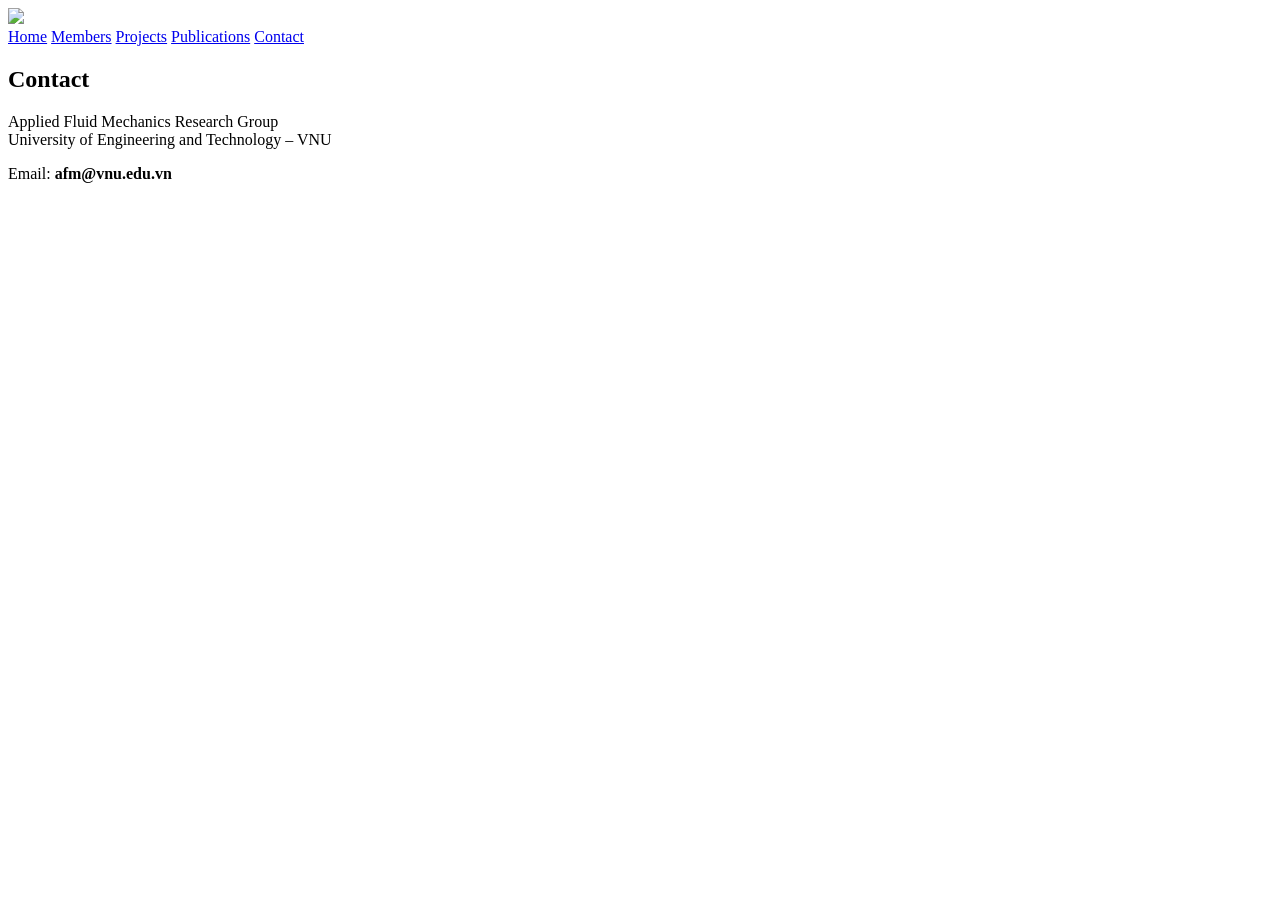
==== contact.html @ 1a592e6a "Add files via upload" ====
<!DOCTYPE html>
<html lang="en">
<head>
  <meta charset="UTF-8">
  <title>Contact | AFM</title>
  <link rel="stylesheet" href="assets/css/style.css">
</head>
<body>

<header>
  <img src="assets/logo.svg" height="40">
  <nav>
    <a href="index.html">Home</a>
    <a href="members.html">Members</a>
    <a href="projects.html">Projects</a>
    <a href="publications.html">Publications</a>
    <a href="contact.html">Contact</a>
  </nav>
</header>

<section class="section">
  <h2>Contact</h2>

  <p>
    Applied Fluid Mechanics Research Group<br>
    University of Engineering and Technology – VNU
  </p>

  <p>
    Email: <b>afm@vnu.edu.vn</b>
  </p>
</section>

</body>
</html>
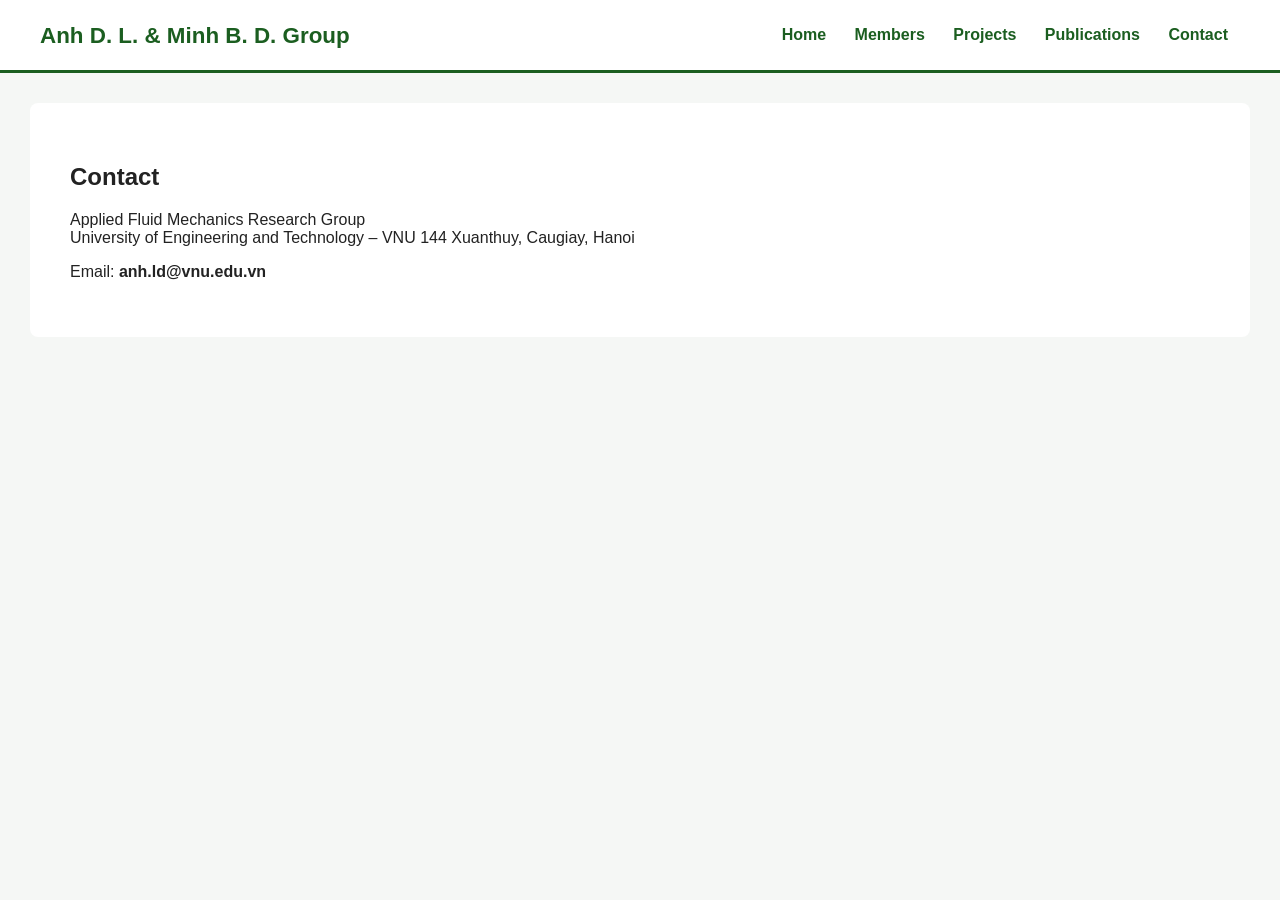
==== commit d9ab4c6c: "Update contact.html" ====
--- a/contact.html
+++ b/contact.html
@@ -24,12 +24,14 @@
   <p>
     Applied Fluid Mechanics Research Group<br>
     University of Engineering and Technology – VNU
+    144 Xuanthuy, Caugiay, Hanoi
   </p>
 
   <p>
-    Email: <b>afm@vnu.edu.vn</b>
+    Email: <b>anh.ld@vnu.edu.vn</b>
   </p>
 </section>
 
 </body>
 </html>
+
--- a/assets/css/style.css
+++ b/assets/css/style.css
@@ -0,0 +1,128 @@
+:root {
+  --primary: #1B5E20;
+  --accent: #4CAF50;
+  --light: #f5f7f5;
+}
+
+body {
+  margin: 0;
+  font-family: Arial, Helvetica, sans-serif;
+  background: var(--light);
+  color: #222;
+}
+
+header {
+  background: white;
+  padding: 15px 40px;
+  display: flex;
+  align-items: center;
+  justify-content: space-between;
+  border-bottom: 3px solid var(--primary);
+}
+
+nav a {
+  margin: 0 12px;
+  text-decoration: none;
+  color: var(--primary);
+  font-weight: bold;
+}
+
+.hero {
+  padding: 80px 40px;
+  background: linear-gradient(to right, #1B5E20, #4CAF50);
+  color: white;
+}
+
+.section {
+  background: white;
+  margin: 30px;
+  padding: 40px;
+  border-radius: 8px;
+}
+
+.cards {
+  display: grid;
+  grid-template-columns: repeat(3, 1fr);
+  gap: 25px;
+}
+
+.card {
+  background: #f9f9f9;
+  padding: 20px;
+  border-left: 5px solid var(--accent);
+}
+
+footer {
+  background: var(--primary);
+  color: white;
+  text-align: center;
+  padding: 20px;
+}
+
+.collab-list {
+  margin-top: 15px;
+  padding-left: 25px;
+}
+
+.collab-list li {
+  margin-bottom: 8px;
+  line-height: 1.6;
+}
+
+.card {
+  background: white;
+  padding: 20px;
+  border-radius: 8px;
+  border-left: 4px solid #4CAF50;
+  overflow: hidden;
+}
+
+.research-img {
+  width: 100%;
+  height: 180px;
+ object-fit: contain;   /* ✅ GIỮ ĐỦ ẢNH */
+  background: #f7f7f7;   /* nền xám nhẹ */
+
+  border-radius: 6px;
+  margin-bottom: 12px;
+  display: block;
+}
+
+.card p {
+  text-align: justify;
+  hyphens: auto;
+}
+
+.img-box {
+  width: 100%;
+  height: 260px;          /* tăng chiều cao */
+  background: #f7f7f7;    /* nền trung tính */
+  display: flex;
+  align-items: center;
+  justify-content: center;
+}
+
+.img-box img {
+  width: 100%;
+  height: 100%;
+  object-fit: contain;
+  object-position: center;
+}
+
+.hero h1 {
+  font-size: 64px;      /* tăng size tiêu đề */
+  font-weight: 700;
+  margin-bottom: 10px;
+  line-height: 1.15;
+}
+
+@media (max-width: 768px) {
+  .hero h1 {
+    font-size: 42px;
+  }
+}
+
+.hero h1 {
+  letter-spacing: 0.5px;
+}
+
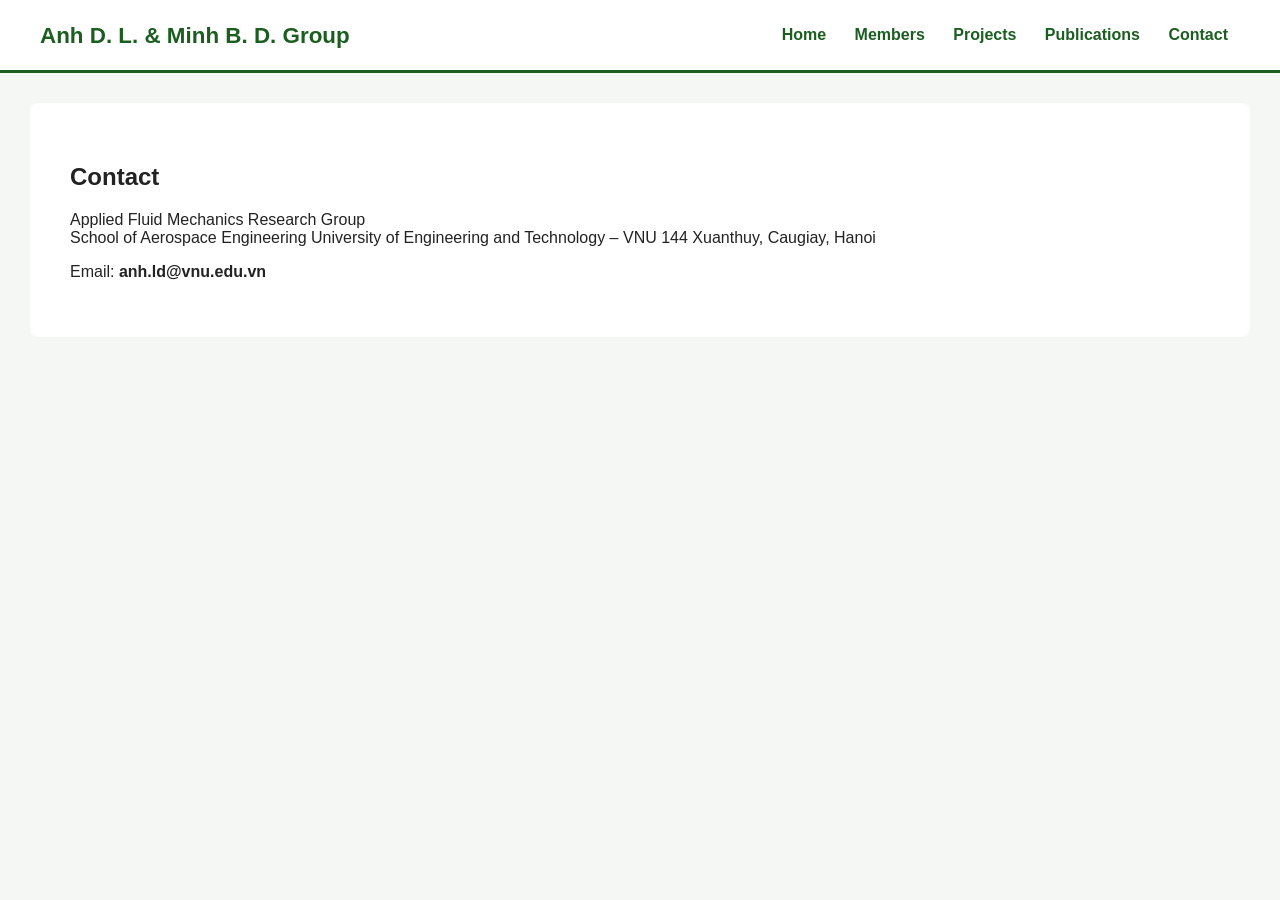
==== commit b99b9802: "Update contact.html" ====
--- a/contact.html
+++ b/contact.html
@@ -23,6 +23,7 @@
 
   <p>
     Applied Fluid Mechanics Research Group<br>
+    School of Aerospace Engineering
     University of Engineering and Technology – VNU
     144 Xuanthuy, Caugiay, Hanoi
   </p>
@@ -35,3 +36,4 @@
 </body>
 </html>
 
+
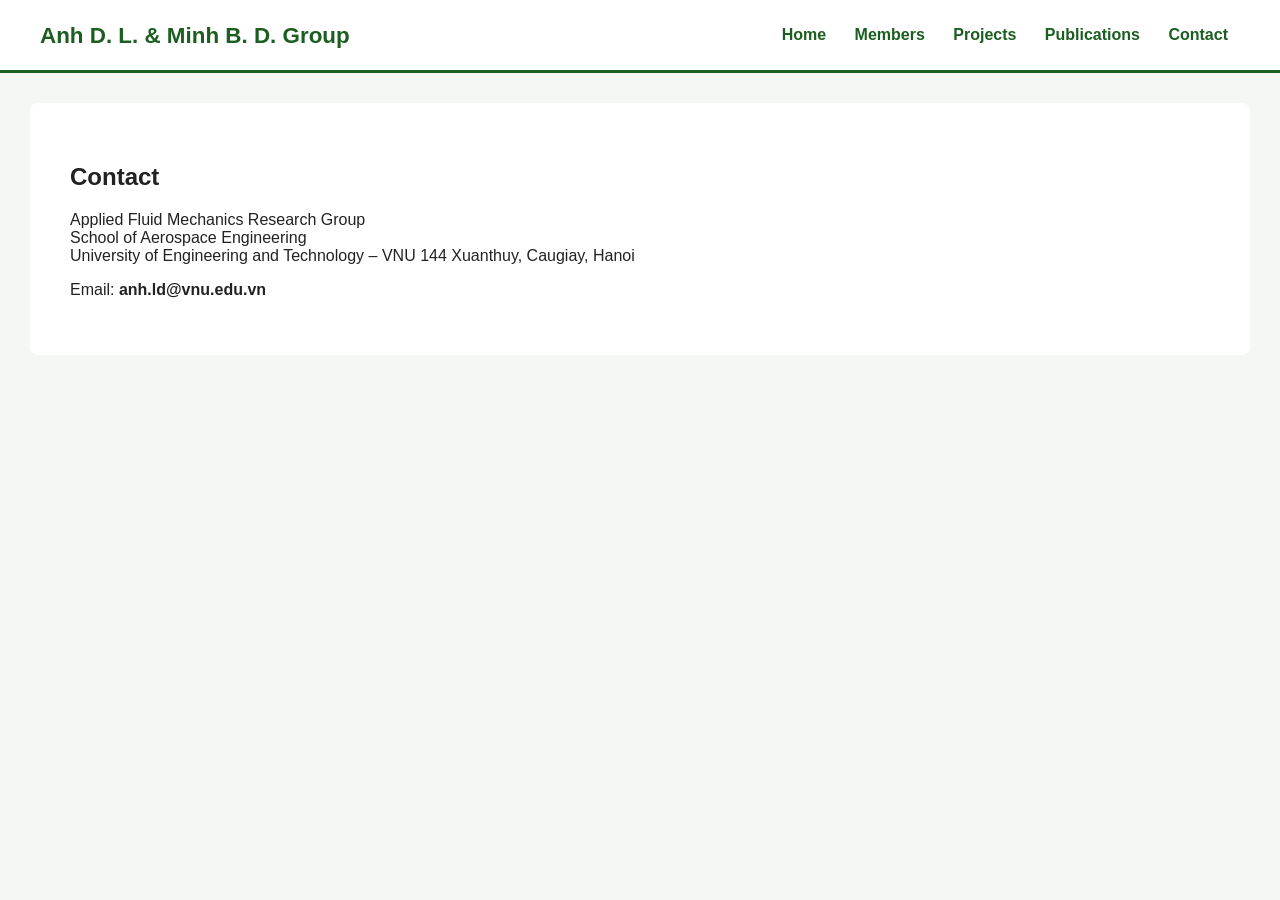
==== commit 274520b3: "Update contact.html" ====
--- a/contact.html
+++ b/contact.html
@@ -23,7 +23,7 @@
 
   <p>
     Applied Fluid Mechanics Research Group<br>
-    School of Aerospace Engineering
+    School of Aerospace Engineering<br>
     University of Engineering and Technology – VNU
     144 Xuanthuy, Caugiay, Hanoi
   </p>
@@ -37,3 +37,4 @@
 </html>
 
 
+
